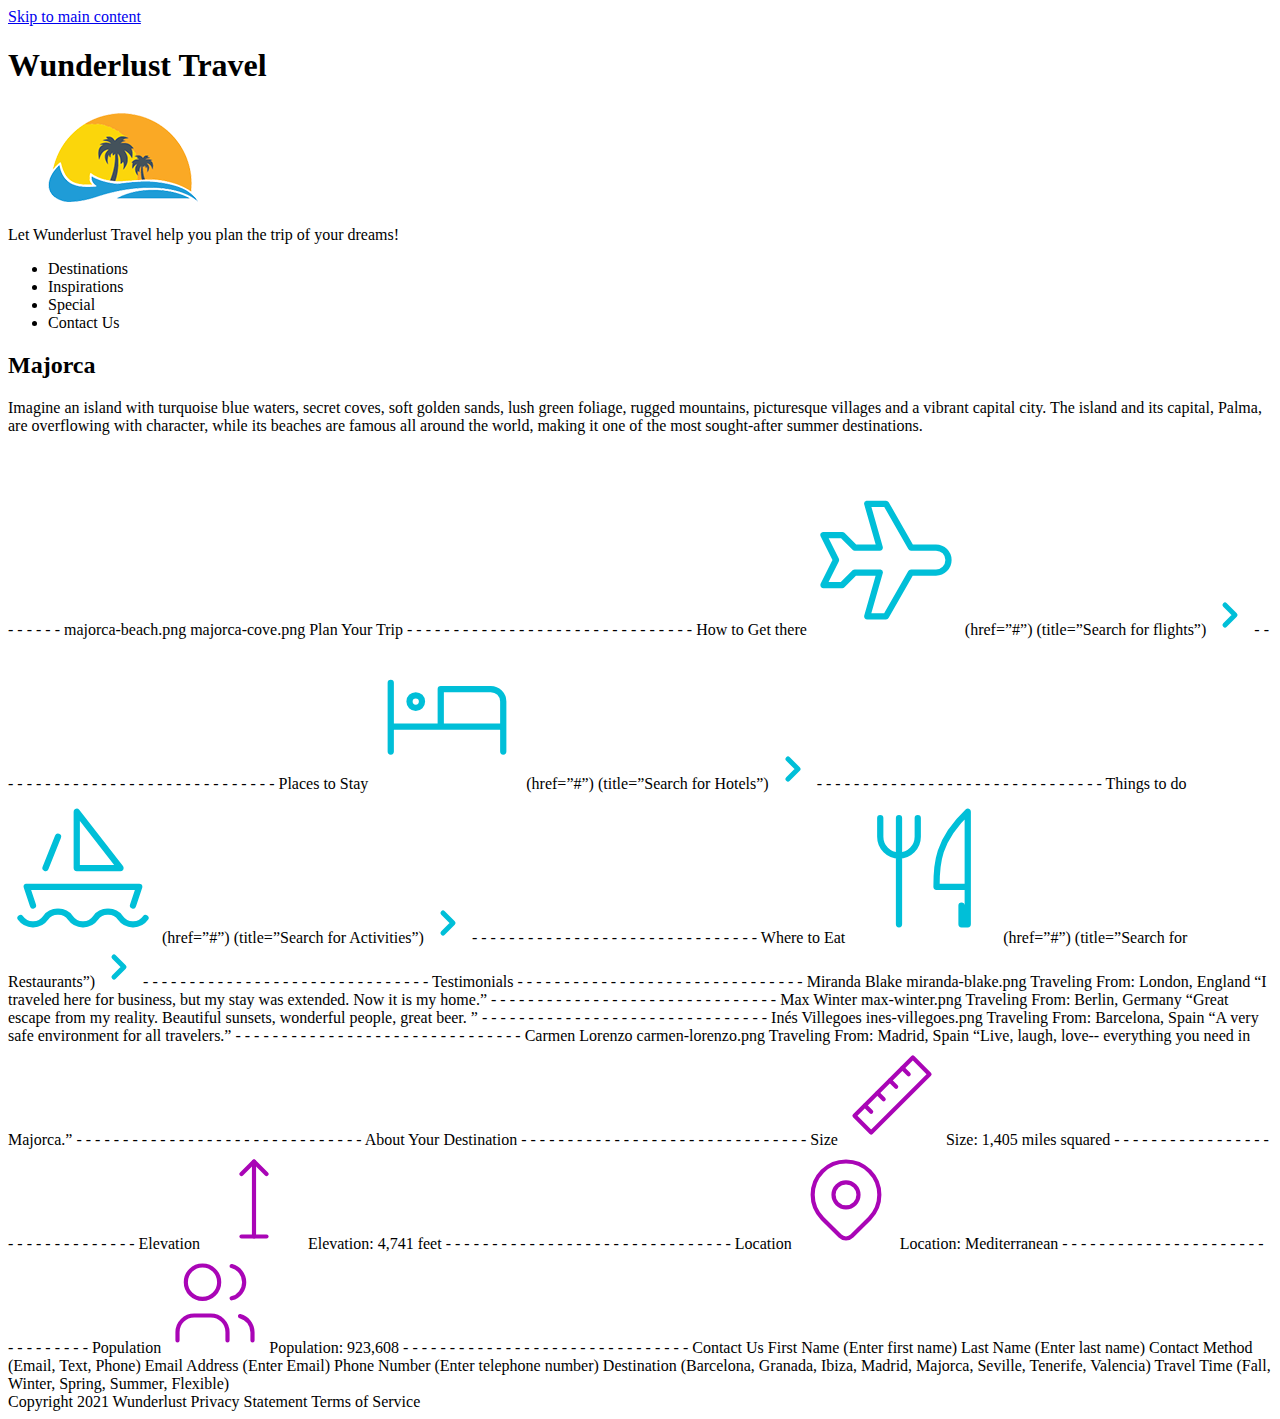
==== index.html @ 1a9fda22 "Add files via upload" ====
<!DOCTYPE html>
<html lang="en">

<head>
    <meta charset="utf-8">
    <meta name="viewport" content="width=device-width, initial-scale=1">
    <meta name="author" content="Bobby Corbin">
    <title>Wunderlust Travel</title>
</head>

<body>
    <a href="#main-content">Skip to main content</a>
    <header>
        <h1>Wunderlust Travel</h1>
        <picture>
            <a><img src="images/logo-L.png" alt="logo"></a>
        </picture>

        <p>Let Wunderlust Travel help you plan the trip of your dreams!</p>
        <nav>
            <ul>
                <li>Destinations</li>
                <li>Inspirations</li>
                <li>Special</li>
                <li>Contact Us</li>
            </ul>
        </nav>
    </header>
    <main id="main-content">
        <section>
            <h2>Majorca</h2>
            <p>Imagine an island with turquoise blue waters, secret coves, soft golden sands, lush green foliage, rugged mountains, picturesque villages and a vibrant capital city. The island and its capital, Palma, are overflowing with character, while
                its beaches are famous all around the world, making it one of the most sought-after summer destinations.</p>
            <figure>
                <img src="images/majorca-waves.png" alt="">

            </figure>
        </section>
        - - - - - - majorca-beach.png majorca-cove.png Plan Your Trip - - - - - - - - - - - - - - - - - - - - - - - - - - - - - - - How to Get there
        <svg xmlns="http://www.w3.org/2000/svg" class="icon icon-tabler icon-tabler-plane" width="150" height="150" viewBox="0 0 24 24" stroke-width="1" stroke="#00bfd8" fill="none" stroke-linecap="round" stroke-linejoin="round">
  <path stroke="none" d="M0 0h24v24H0z" fill="none"/>
  <path d="M16 10h4a2 2 0 0 1 0 4h-4l-4 7h-3l2 -7h-4l-2 2h-3l2 -4l-2 -4h3l2 2h4l-2 -7h3z" />
</svg> (href=”#”) (title=”Search for flights”)
        <svg xmlns="http://www.w3.org/2000/svg" class="icon icon-tabler icon-tabler-chevron-right" width="40" height="40" viewBox="0 0 24 24" stroke-width="3" stroke="#00bfd8" fill="none" stroke-linecap="round" stroke-linejoin="round">
  <path stroke="none" d="M0 0h24v24H0z" fill="none"/>
  <polyline points="9 6 15 12 9 18" />
</svg> - - - - - - - - - - - - - - - - - - - - - - - - - - - - - - - Places to Stay
        <svg xmlns="http://www.w3.org/2000/svg" class="icon icon-tabler icon-tabler-bed" width="150" height="150" viewBox="0 0 24 24" stroke-width="1" stroke="#00bfd8" fill="none" stroke-linecap="round" stroke-linejoin="round">
  <path stroke="none" d="M0 0h24v24H0z" fill="none"/>
  <path d="M3 7v11m0 -4h18m0 4v-8a2 2 0 0 0 -2 -2h-8v6" />
  <circle cx="7" cy="10" r="1" />
</svg> (href=”#”) (title=”Search for Hotels”)
        <svg xmlns="http://www.w3.org/2000/svg" class="icon icon-tabler icon-tabler-chevron-right" width="40" height="40" viewBox="0 0 24 24" stroke-width="3" stroke="#00bfd8" fill="none" stroke-linecap="round" stroke-linejoin="round">
  <path stroke="none" d="M0 0h24v24H0z" fill="none"/>
  <polyline points="9 6 15 12 9 18" />
</svg> - - - - - - - - - - - - - - - - - - - - - - - - - - - - - - - Things to do
        <svg xmlns="http://www.w3.org/2000/svg" class="icon icon-tabler icon-tabler-sailboat" width="150" height="150" viewBox="0 0 24 24" stroke-width="1" stroke="#00bfd8" fill="none" stroke-linecap="round" stroke-linejoin="round">
  <path stroke="none" d="M0 0h24v24H0z" fill="none"/>
  <path d="M2 20a2.4 2.4 0 0 0 2 1a2.4 2.4 0 0 0 2 -1a2.4 2.4 0 0 1 2 -1a2.4 2.4 0 0 1 2 1a2.4 2.4 0 0 0 2 1a2.4 2.4 0 0 0 2 -1a2.4 2.4 0 0 1 2 -1a2.4 2.4 0 0 1 2 1a2.4 2.4 0 0 0 2 1a2.4 2.4 0 0 0 2 -1" />
  <path d="M4 18l-1 -3h18l-1 3" />
  <path d="M11 12h7l-7 -9v9" />
  <line x1="8" y1="7" x2="6" y2="12" />
</svg> (href=”#”) (title=”Search for Activities”)
        <svg xmlns="http://www.w3.org/2000/svg" class="icon icon-tabler icon-tabler-chevron-right" width="40" height="40" viewBox="0 0 24 24" stroke-width="3" stroke="#00bfd8" fill="none" stroke-linecap="round" stroke-linejoin="round">
  <path stroke="none" d="M0 0h24v24H0z" fill="none"/>
  <polyline points="9 6 15 12 9 18" />
</svg> - - - - - - - - - - - - - - - - - - - - - - - - - - - - - - - Where to Eat
        <svg xmlns="http://www.w3.org/2000/svg" class="icon icon-tabler icon-tabler-tools-kitchen-2" width="150" height="150" viewBox="0 0 24 24" stroke-width="1" stroke="#00bfd8" fill="none" stroke-linecap="round" stroke-linejoin="round">
  <path stroke="none" d="M0 0h24v24H0z" fill="none"/>
  <path d="M19 3v12h-5c-.023 -3.681 .184 -7.406 5 -12zm0 12v6h-1v-3m-10 -14v17m-3 -17v3a3 3 0 1 0 6 0v-3" />
</svg> (href=”#”) (title=”Search for Restaurants”)
        <svg xmlns="http://www.w3.org/2000/svg" class="icon icon-tabler icon-tabler-chevron-right" width="40" height="40" viewBox="0 0 24 24" stroke-width="3" stroke="#00bfd8" fill="none" stroke-linecap="round" stroke-linejoin="round">
  <path stroke="none" d="M0 0h24v24H0z" fill="none"/>
  <polyline points="9 6 15 12 9 18" />
</svg> - - - - - - - - - - - - - - - - - - - - - - - - - - - - - - - Testimonials - - - - - - - - - - - - - - - - - - - - - - - - - - - - - - - Miranda Blake miranda-blake.png Traveling From: London, England “I traveled here for business, but
        my stay was extended. Now it is my home.” - - - - - - - - - - - - - - - - - - - - - - - - - - - - - - - Max Winter max-winter.png Traveling From: Berlin, Germany “Great escape from my reality. Beautiful sunsets, wonderful people, great beer. ”
        - - - - - - - - - - - - - - - - - - - - - - - - - - - - - - - Inés Villegoes ines-villegoes.png Traveling From: Barcelona, Spain “A very safe environment for all travelers.” - - - - - - - - - - - - - - - - - - - - - - - - - - - - - - - Carmen
        Lorenzo carmen-lorenzo.png Traveling From: Madrid, Spain “Live, laugh, love-- everything you need in Majorca.” - - - - - - - - - - - - - - - - - - - - - - - - - - - - - - - About Your Destination - - - - - - - - - - - - - - - - - - - - - - - -
        - - - - - - - Size
        <svg xmlns="http://www.w3.org/2000/svg" class="icon icon-tabler icon-tabler-ruler-2" width="100" height="100" viewBox="0 0 24 24" stroke-width="1" stroke="#a905b6" fill="none" stroke-linecap="round" stroke-linejoin="round">
  <path stroke="none" d="M0 0h24v24H0z" fill="none"/>
  <path d="M17 3l4 4l-14 14l-4 -4z" />
  <path d="M16 7l-1.5 -1.5" />
  <path d="M13 10l-1.5 -1.5" />
  <path d="M10 13l-1.5 -1.5" />
  <path d="M7 16l-1.5 -1.5" />
</svg> Size: 1,405 miles squared - - - - - - - - - - - - - - - - - - - - - - - - - - - - - - - Elevation
        <svg xmlns="http://www.w3.org/2000/svg" class="icon icon-tabler icon-tabler-arrow-top-bar" width="100" height="100" viewBox="0 0 24 24" stroke-width="1" stroke="#a905b6" fill="none" stroke-linecap="round" stroke-linejoin="round">
  <path stroke="none" d="M0 0h24v24H0z" fill="none"/>
  <line x1="12" y1="21" x2="12" y2="3" />
  <path d="M15 6l-3 -3l-3 3" />
  <line x1="9" y1="21" x2="15" y2="21" />
</svg> Elevation: 4,741 feet - - - - - - - - - - - - - - - - - - - - - - - - - - - - - - - Location
        <svg xmlns="http://www.w3.org/2000/svg" class="icon icon-tabler icon-tabler-map-pin" width="100" height="100" viewBox="0 0 24 24" stroke-width="1" stroke="#a905b6" fill="none" stroke-linecap="round" stroke-linejoin="round">
  <path stroke="none" d="M0 0h24v24H0z" fill="none"/>
  <circle cx="12" cy="11" r="3" />
  <path d="M17.657 16.657l-4.243 4.243a2 2 0 0 1 -2.827 0l-4.244 -4.243a8 8 0 1 1 11.314 0z" />
</svg> Location: Mediterranean - - - - - - - - - - - - - - - - - - - - - - - - - - - - - - - Population
        <svg xmlns="http://www.w3.org/2000/svg" class="icon icon-tabler icon-tabler-users" width="100" height="100" viewBox="0 0 24 24" stroke-width="1" stroke="#a905b6" fill="none" stroke-linecap="round" stroke-linejoin="round">
  <path stroke="none" d="M0 0h24v24H0z" fill="none"/>
  <circle cx="9" cy="7" r="4" />
  <path d="M3 21v-2a4 4 0 0 1 4 -4h4a4 4 0 0 1 4 4v2" />
  <path d="M16 3.13a4 4 0 0 1 0 7.75" />
  <path d="M21 21v-2a4 4 0 0 0 -3 -3.85" />
</svg> Population: 923,608 - - - - - - - - - - - - - - - - - - - - - - - - - - - - - - - Contact Us First Name (Enter first name) Last Name (Enter last name) Contact Method (Email, Text, Phone) Email Address (Enter Email) Phone Number (Enter telephone
        number) Destination (Barcelona, Granada, Ibiza, Madrid, Majorca, Seville, Tenerife, Valencia) Travel Time (Fall, Winter, Spring, Summer, Flexible)

    </main>
    <footer>
        Copyright 2021 Wunderlust Privacy Statement Terms of Service
    </footer>
</body>

</html>
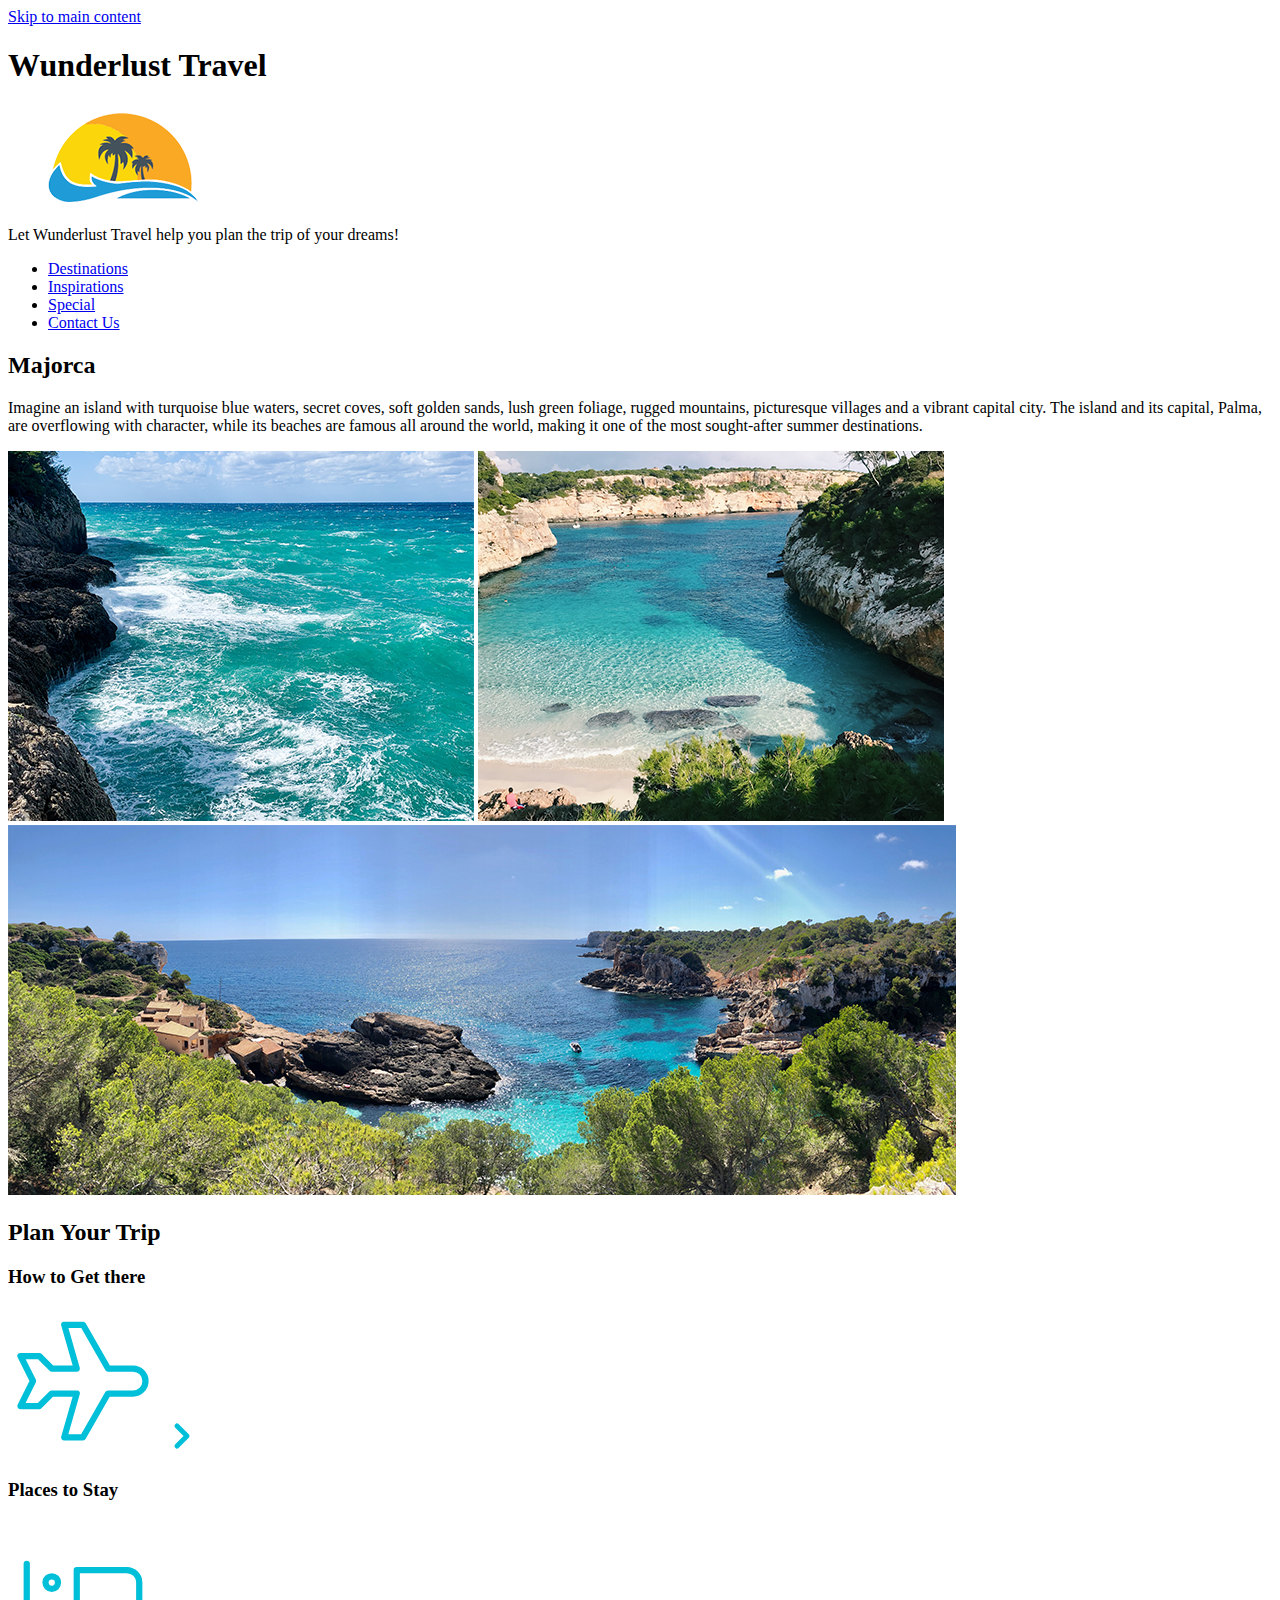
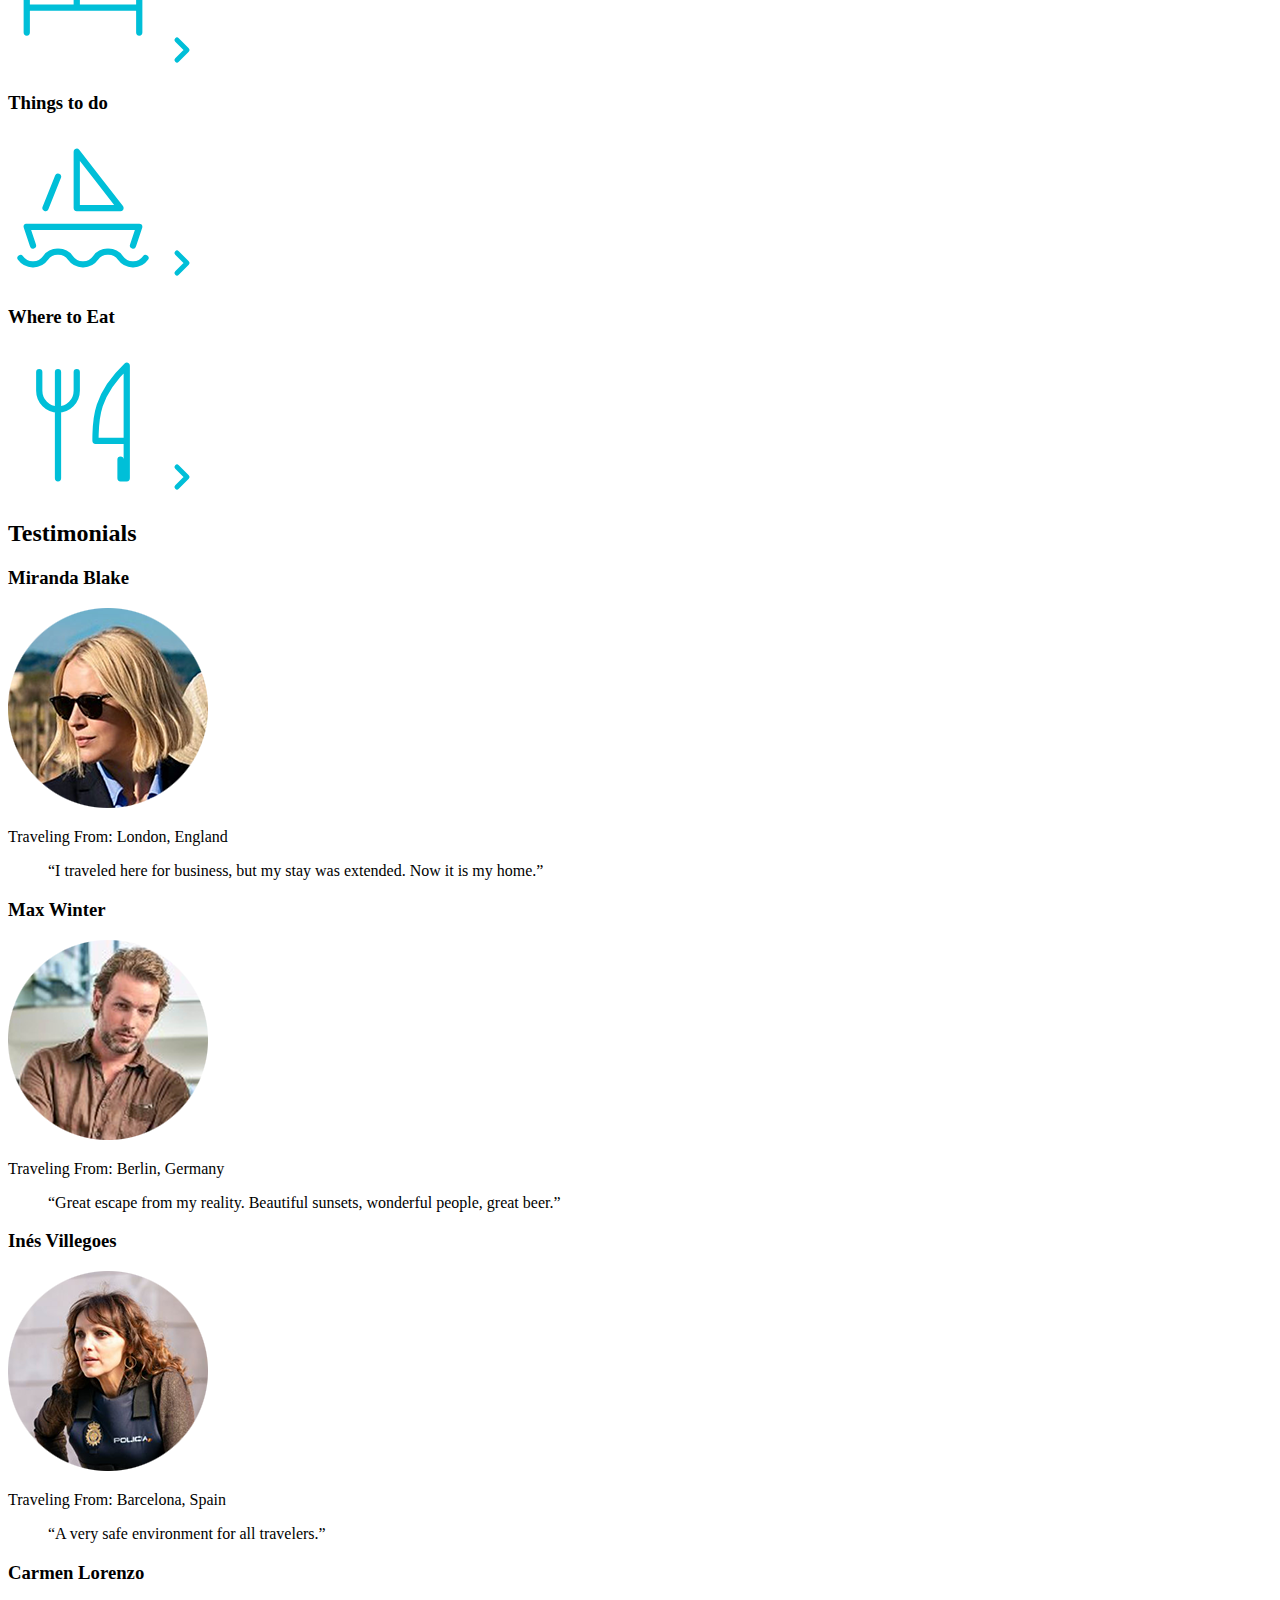
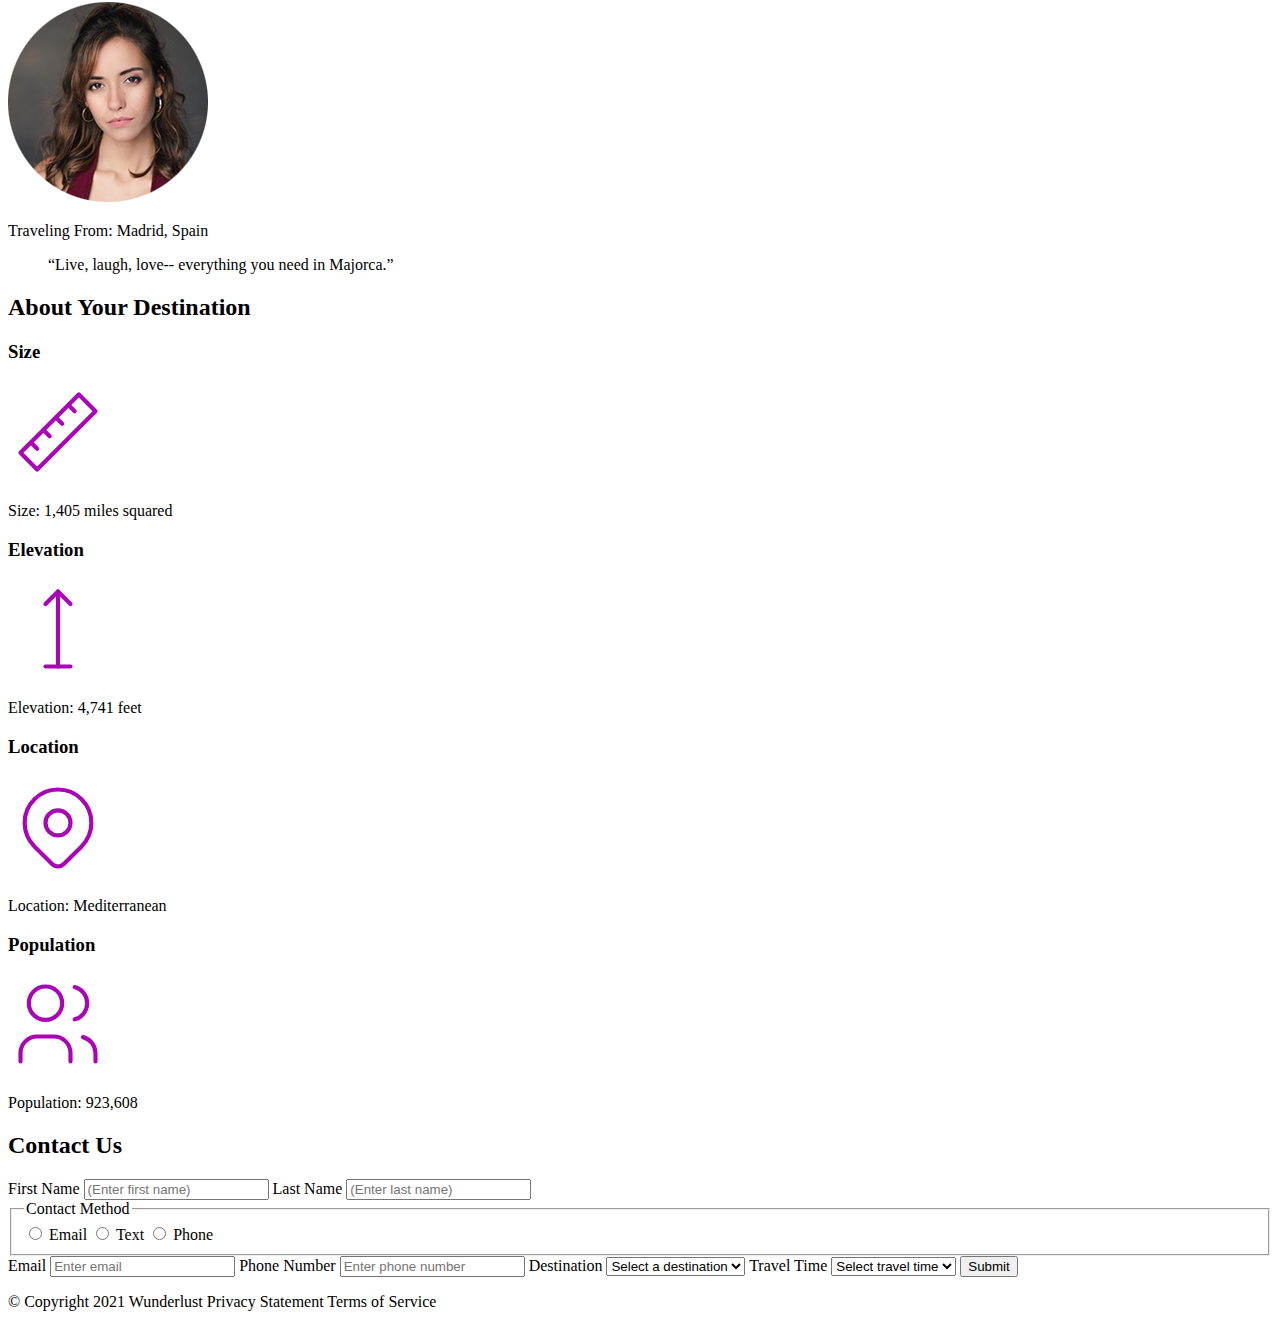
==== commit f0b425af: "Update index.html" ====
--- a/index.html
+++ b/index.html
@@ -13,16 +13,17 @@
     <header>
         <h1>Wunderlust Travel</h1>
         <picture>
-            <a><img src="images/logo-L.png" alt="logo"></a>
+            <source srcset="images/logo-S.png 320w, images/logo-M.png 780w, images/logo-L.png 1024w" sizes="(max-width: 320px) 320px, (max-width: 780px) 780px, 1024px">
+            <img src="images/logo-L.png" alt="logo">
         </picture>
 
         <p>Let Wunderlust Travel help you plan the trip of your dreams!</p>
         <nav>
             <ul>
-                <li>Destinations</li>
-                <li>Inspirations</li>
-                <li>Special</li>
-                <li>Contact Us</li>
+                <li><a href="#destinations">Destinations</a></li>
+                <li><a href="#inspirations">Inspirations</a></li>
+                <li><a href="#about">Special</a></li>
+                <li><a href="#contact">Contact Us</a></li>
             </ul>
         </nav>
     </header>
@@ -31,83 +32,201 @@
             <h2>Majorca</h2>
             <p>Imagine an island with turquoise blue waters, secret coves, soft golden sands, lush green foliage, rugged mountains, picturesque villages and a vibrant capital city. The island and its capital, Palma, are overflowing with character, while
                 its beaches are famous all around the world, making it one of the most sought-after summer destinations.</p>
-            <figure>
-                <img src="images/majorca-waves.png" alt="">
-
-            </figure>
-        </section>
-        - - - - - - majorca-beach.png majorca-cove.png Plan Your Trip - - - - - - - - - - - - - - - - - - - - - - - - - - - - - - - How to Get there
-        <svg xmlns="http://www.w3.org/2000/svg" class="icon icon-tabler icon-tabler-plane" width="150" height="150" viewBox="0 0 24 24" stroke-width="1" stroke="#00bfd8" fill="none" stroke-linecap="round" stroke-linejoin="round">
-  <path stroke="none" d="M0 0h24v24H0z" fill="none"/>
-  <path d="M16 10h4a2 2 0 0 1 0 4h-4l-4 7h-3l2 -7h-4l-2 2h-3l2 -4l-2 -4h3l2 2h4l-2 -7h3z" />
-</svg> (href=”#”) (title=”Search for flights”)
-        <svg xmlns="http://www.w3.org/2000/svg" class="icon icon-tabler icon-tabler-chevron-right" width="40" height="40" viewBox="0 0 24 24" stroke-width="3" stroke="#00bfd8" fill="none" stroke-linecap="round" stroke-linejoin="round">
-  <path stroke="none" d="M0 0h24v24H0z" fill="none"/>
-  <polyline points="9 6 15 12 9 18" />
-</svg> - - - - - - - - - - - - - - - - - - - - - - - - - - - - - - - Places to Stay
-        <svg xmlns="http://www.w3.org/2000/svg" class="icon icon-tabler icon-tabler-bed" width="150" height="150" viewBox="0 0 24 24" stroke-width="1" stroke="#00bfd8" fill="none" stroke-linecap="round" stroke-linejoin="round">
-  <path stroke="none" d="M0 0h24v24H0z" fill="none"/>
-  <path d="M3 7v11m0 -4h18m0 4v-8a2 2 0 0 0 -2 -2h-8v6" />
-  <circle cx="7" cy="10" r="1" />
-</svg> (href=”#”) (title=”Search for Hotels”)
-        <svg xmlns="http://www.w3.org/2000/svg" class="icon icon-tabler icon-tabler-chevron-right" width="40" height="40" viewBox="0 0 24 24" stroke-width="3" stroke="#00bfd8" fill="none" stroke-linecap="round" stroke-linejoin="round">
-  <path stroke="none" d="M0 0h24v24H0z" fill="none"/>
-  <polyline points="9 6 15 12 9 18" />
-</svg> - - - - - - - - - - - - - - - - - - - - - - - - - - - - - - - Things to do
-        <svg xmlns="http://www.w3.org/2000/svg" class="icon icon-tabler icon-tabler-sailboat" width="150" height="150" viewBox="0 0 24 24" stroke-width="1" stroke="#00bfd8" fill="none" stroke-linecap="round" stroke-linejoin="round">
-  <path stroke="none" d="M0 0h24v24H0z" fill="none"/>
-  <path d="M2 20a2.4 2.4 0 0 0 2 1a2.4 2.4 0 0 0 2 -1a2.4 2.4 0 0 1 2 -1a2.4 2.4 0 0 1 2 1a2.4 2.4 0 0 0 2 1a2.4 2.4 0 0 0 2 -1a2.4 2.4 0 0 1 2 -1a2.4 2.4 0 0 1 2 1a2.4 2.4 0 0 0 2 1a2.4 2.4 0 0 0 2 -1" />
-  <path d="M4 18l-1 -3h18l-1 3" />
-  <path d="M11 12h7l-7 -9v9" />
-  <line x1="8" y1="7" x2="6" y2="12" />
-</svg> (href=”#”) (title=”Search for Activities”)
-        <svg xmlns="http://www.w3.org/2000/svg" class="icon icon-tabler icon-tabler-chevron-right" width="40" height="40" viewBox="0 0 24 24" stroke-width="3" stroke="#00bfd8" fill="none" stroke-linecap="round" stroke-linejoin="round">
-  <path stroke="none" d="M0 0h24v24H0z" fill="none"/>
-  <polyline points="9 6 15 12 9 18" />
-</svg> - - - - - - - - - - - - - - - - - - - - - - - - - - - - - - - Where to Eat
-        <svg xmlns="http://www.w3.org/2000/svg" class="icon icon-tabler icon-tabler-tools-kitchen-2" width="150" height="150" viewBox="0 0 24 24" stroke-width="1" stroke="#00bfd8" fill="none" stroke-linecap="round" stroke-linejoin="round">
-  <path stroke="none" d="M0 0h24v24H0z" fill="none"/>
-  <path d="M19 3v12h-5c-.023 -3.681 .184 -7.406 5 -12zm0 12v6h-1v-3m-10 -14v17m-3 -17v3a3 3 0 1 0 6 0v-3" />
-</svg> (href=”#”) (title=”Search for Restaurants”)
-        <svg xmlns="http://www.w3.org/2000/svg" class="icon icon-tabler icon-tabler-chevron-right" width="40" height="40" viewBox="0 0 24 24" stroke-width="3" stroke="#00bfd8" fill="none" stroke-linecap="round" stroke-linejoin="round">
-  <path stroke="none" d="M0 0h24v24H0z" fill="none"/>
-  <polyline points="9 6 15 12 9 18" />
-</svg> - - - - - - - - - - - - - - - - - - - - - - - - - - - - - - - Testimonials - - - - - - - - - - - - - - - - - - - - - - - - - - - - - - - Miranda Blake miranda-blake.png Traveling From: London, England “I traveled here for business, but
-        my stay was extended. Now it is my home.” - - - - - - - - - - - - - - - - - - - - - - - - - - - - - - - Max Winter max-winter.png Traveling From: Berlin, Germany “Great escape from my reality. Beautiful sunsets, wonderful people, great beer. ”
-        - - - - - - - - - - - - - - - - - - - - - - - - - - - - - - - Inés Villegoes ines-villegoes.png Traveling From: Barcelona, Spain “A very safe environment for all travelers.” - - - - - - - - - - - - - - - - - - - - - - - - - - - - - - - Carmen
-        Lorenzo carmen-lorenzo.png Traveling From: Madrid, Spain “Live, laugh, love-- everything you need in Majorca.” - - - - - - - - - - - - - - - - - - - - - - - - - - - - - - - About Your Destination - - - - - - - - - - - - - - - - - - - - - - - -
-        - - - - - - - Size
-        <svg xmlns="http://www.w3.org/2000/svg" class="icon icon-tabler icon-tabler-ruler-2" width="100" height="100" viewBox="0 0 24 24" stroke-width="1" stroke="#a905b6" fill="none" stroke-linecap="round" stroke-linejoin="round">
-  <path stroke="none" d="M0 0h24v24H0z" fill="none"/>
-  <path d="M17 3l4 4l-14 14l-4 -4z" />
-  <path d="M16 7l-1.5 -1.5" />
-  <path d="M13 10l-1.5 -1.5" />
-  <path d="M10 13l-1.5 -1.5" />
-  <path d="M7 16l-1.5 -1.5" />
-</svg> Size: 1,405 miles squared - - - - - - - - - - - - - - - - - - - - - - - - - - - - - - - Elevation
-        <svg xmlns="http://www.w3.org/2000/svg" class="icon icon-tabler icon-tabler-arrow-top-bar" width="100" height="100" viewBox="0 0 24 24" stroke-width="1" stroke="#a905b6" fill="none" stroke-linecap="round" stroke-linejoin="round">
-  <path stroke="none" d="M0 0h24v24H0z" fill="none"/>
-  <line x1="12" y1="21" x2="12" y2="3" />
-  <path d="M15 6l-3 -3l-3 3" />
-  <line x1="9" y1="21" x2="15" y2="21" />
-</svg> Elevation: 4,741 feet - - - - - - - - - - - - - - - - - - - - - - - - - - - - - - - Location
-        <svg xmlns="http://www.w3.org/2000/svg" class="icon icon-tabler icon-tabler-map-pin" width="100" height="100" viewBox="0 0 24 24" stroke-width="1" stroke="#a905b6" fill="none" stroke-linecap="round" stroke-linejoin="round">
-  <path stroke="none" d="M0 0h24v24H0z" fill="none"/>
-  <circle cx="12" cy="11" r="3" />
-  <path d="M17.657 16.657l-4.243 4.243a2 2 0 0 1 -2.827 0l-4.244 -4.243a8 8 0 1 1 11.314 0z" />
-</svg> Location: Mediterranean - - - - - - - - - - - - - - - - - - - - - - - - - - - - - - - Population
-        <svg xmlns="http://www.w3.org/2000/svg" class="icon icon-tabler icon-tabler-users" width="100" height="100" viewBox="0 0 24 24" stroke-width="1" stroke="#a905b6" fill="none" stroke-linecap="round" stroke-linejoin="round">
-  <path stroke="none" d="M0 0h24v24H0z" fill="none"/>
-  <circle cx="9" cy="7" r="4" />
-  <path d="M3 21v-2a4 4 0 0 1 4 -4h4a4 4 0 0 1 4 4v2" />
-  <path d="M16 3.13a4 4 0 0 1 0 7.75" />
-  <path d="M21 21v-2a4 4 0 0 0 -3 -3.85" />
-</svg> Population: 923,608 - - - - - - - - - - - - - - - - - - - - - - - - - - - - - - - Contact Us First Name (Enter first name) Last Name (Enter last name) Contact Method (Email, Text, Phone) Email Address (Enter Email) Phone Number (Enter telephone
-        number) Destination (Barcelona, Granada, Ibiza, Madrid, Majorca, Seville, Tenerife, Valencia) Travel Time (Fall, Winter, Spring, Summer, Flexible)
-
+            <picture>
+                <source srcset="images/majorca-waves-S.png 320w, images/majorca-waves-M.png 780w, images/majorca-waves-L.png 1024w" sizes="(max-width: 320px) 320px, (max-width: 780px) 780px, 1024px">
+                <img src="images/majorca-waves.png" alt="waves">
+            </picture>
+            <picture>
+                <source srcset="images/majorca-beach-S.png 320w, images/majorca-beach-M.png 780w, images/majorca-beach-L.png 1024w" sizes="(max-width: 320px) 320px, (max-width: 780px) 780px, 1024px">
+                <img src="images/majorca-beach-L.png" alt="beach">
+            </picture>
+            <picture>
+                <source srcset="images/majorca-cove-S.png 320w, images/majorca-cove-M.png 780w, images/majorca-cove-L.png 1024w" sizes="(max-width: 320px) 320px, (max-width: 780px) 780px, 1024px">
+                <img src="images/majorca-cove-L.png" alt="cove">
+            </picture>
+        </section>
+        <section id="destinations">
+            <h2>Plan Your Trip</h2>
+            <h3>How to Get there</h3>
+            <svg xmlns="http://www.w3.org/2000/svg" class="icon icon-tabler icon-tabler-plane" width="150" height="150" viewBox="0 0 24 24" stroke-width="1" stroke="#00bfd8" fill="none" stroke-linecap="round" stroke-linejoin="round">
+              <path stroke="none" d="M0 0h24v24H0z" fill="none"/>
+              <path d="M16 10h4a2 2 0 0 1 0 4h-4l-4 7h-3l2 -7h-4l-2 2h-3l2 -4l-2 -4h3l2 2h4l-2 -7h3z" />
+            </svg>
+            <a href="#" title="Search for Flights">
+                <svg xmlns="http://www.w3.org/2000/svg" class="icon icon-tabler icon-tabler-chevron-right" width="40" height="40" viewBox="0 0 24 24" stroke-width="3" stroke="#00bfd8" fill="none" stroke-linecap="round" stroke-linejoin="round">
+                <path stroke="none" d="M0 0h24v24H0z" fill="none"/>
+                <polyline points="9 6 15 12 9 18" />
+              </svg>
+            </a>
+            <h3>Places to Stay</h3>
+            <svg xmlns="http://www.w3.org/2000/svg" class="icon icon-tabler icon-tabler-bed" width="150" height="150" viewBox="0 0 24 24" stroke-width="1" stroke="#00bfd8" fill="none" stroke-linecap="round" stroke-linejoin="round">
+              <path stroke="none" d="M0 0h24v24H0z" fill="none"/>
+              <path d="M3 7v11m0 -4h18m0 4v-8a2 2 0 0 0 -2 -2h-8v6" />
+              <circle cx="7" cy="10" r="1" />
+            </svg>
+            <a href="#" title="Search for Hotels">
+                <svg xmlns="http://www.w3.org/2000/svg" class="icon icon-tabler icon-tabler-chevron-right" width="40" height="40" viewBox="0 0 24 24" stroke-width="3" stroke="#00bfd8" fill="none" stroke-linecap="round" stroke-linejoin="round">
+                <path stroke="none" d="M0 0h24v24H0z" fill="none"/>
+                <polyline points="9 6 15 12 9 18" />
+              </svg>
+            </a>
+            <h3>Things to do</h3>
+            <svg xmlns="http://www.w3.org/2000/svg" class="icon icon-tabler icon-tabler-sailboat" width="150" height="150" viewBox="0 0 24 24" stroke-width="1" stroke="#00bfd8" fill="none" stroke-linecap="round" stroke-linejoin="round">
+              <path stroke="none" d="M0 0h24v24H0z" fill="none"/>
+              <path d="M2 20a2.4 2.4 0 0 0 2 1a2.4 2.4 0 0 0 2 -1a2.4 2.4 0 0 1 2 -1a2.4 2.4 0 0 1 2 1a2.4 2.4 0 0 0 2 1a2.4 2.4 0 0 0 2 -1a2.4 2.4 0 0 1 2 -1a2.4 2.4 0 0 1 2 1a2.4 2.4 0 0 0 2 1a2.4 2.4 0 0 0 2 -1" />
+              <path d="M4 18l-1 -3h18l-1 3" />
+              <path d="M11 12h7l-7 -9v9" />
+              <line x1="8" y1="7" x2="6" y2="12" />
+            </svg>
+            <a href="#" title="Search for Activities"></a>
+            <svg xmlns="http://www.w3.org/2000/svg" class="icon icon-tabler icon-tabler-chevron-right" width="40" height="40" viewBox="0 0 24 24" stroke-width="3" stroke="#00bfd8" fill="none" stroke-linecap="round" stroke-linejoin="round">
+              <path stroke="none" d="M0 0h24v24H0z" fill="none"/>
+              <polyline points="9 6 15 12 9 18" />
+              </svg>
+            <h3>Where to Eat</h3>
+            <svg xmlns="http://www.w3.org/2000/svg" class="icon icon-tabler icon-tabler-tools-kitchen-2" width="150" height="150" viewBox="0 0 24 24" stroke-width="1" stroke="#00bfd8" fill="none" stroke-linecap="round" stroke-linejoin="round">
+              <path stroke="none" d="M0 0h24v24H0z" fill="none"/>
+              <path d="M19 3v12h-5c-.023 -3.681 .184 -7.406 5 -12zm0 12v6h-1v-3m-10 -14v17m-3 -17v3a3 3 0 1 0 6 0v-3" />
+            </svg>
+            <a href="#" title="Search for Restaurants">
+                <svg xmlns="http://www.w3.org/2000/svg" class="icon icon-tabler icon-tabler-chevron-right" width="40" height="40" viewBox="0 0 24 24" stroke-width="3" stroke="#00bfd8" fill="none" stroke-linecap="round" stroke-linejoin="round">
+                <path stroke="none" d="M0 0h24v24H0z" fill="none"/>
+                <polyline points="9 6 15 12 9 18" />
+              </svg>
+            </a>
+        </section>
+
+        <section id="inspirations">
+            <h2>Testimonials</h2>
+            <section>
+                <h3>Miranda Blake</h3>
+                <picture>
+                    <source srcset="images/miranda-blake-S.png 320w, images/miranda-blake-M.png 780w, images/miranda-blake-L.png 1024w" sizes="(max-width: 320px) 320px, (max-width: 780px) 780px, 1024px">
+                    <img src="images/miranda-blake-L.png" alt="Miranda Blake">
+                </picture>
+                <p>Traveling From: London, England</p>
+                <blockquote>“I traveled here for business, but my stay was extended. Now it is my home.”</blockquote>
+            </section>
+            <section>
+                <h3>Max Winter</h3>
+                <picture>
+                    <source srcset="images/max-winter-S.png 320w, images/max-winter-M.png 780w, images/max-winter-L.png 1024w" sizes="(max-width: 320px) 320px, (max-width: 780px) 780px, 1024px">
+                    <img src="images/max-winter-L.png" alt="Max Winter">
+                </picture>
+                <p>Traveling From: Berlin, Germany</p>
+                <blockquote>“Great escape from my reality. Beautiful sunsets, wonderful people, great beer.”</blockquote>
+            </section>
+            <section>
+                <h3>Inés Villegoes</h3>
+                <picture>
+                    <source srcset="images/ines-villegoes-S.png 320w, images/ines-villegoes-M.png 780w, images/ines-villegoes-L.png 1024w" sizes="(max-width: 320px) 320px, (max-width: 780px) 780px, 1024px">
+                    <img src="images/ines-villegoes-L.png" alt="Inés Villegoes">
+                </picture>
+                <p>Traveling From: Barcelona, Spain</p>
+                <blockquote>“A very safe environment for all travelers.”</blockquote>
+            </section>
+            <section>
+                <h3>Carmen Lorenzo</h3>
+                <picture>
+                    <source srcset="images/carmen-lorenzo-S.png 320w, images/carmen-lorenzo-M.png 780w, images/carmen-lorenzo-L.png 1024w" sizes="(max-width: 320px) 320px, (max-width: 780px) 780px, 1024px">
+                    <img src="images/carmen-lorenzo-L.png" alt="Carmen Lorenzo">
+                </picture>
+                <p>Traveling From: Madrid, Spain</p>
+                <blockquote>“Live, laugh, love-- everything you need in Majorca.”</blockquote>
+            </section>
+        </section>
+        <section id="about">
+            <h2>About Your Destination</h2>
+            <section>
+                <h3>Size</h3>
+                <svg xmlns="http://www.w3.org/2000/svg" class="icon icon-tabler icon-tabler-ruler-2" width="100" height="100" viewBox="0 0 24 24" stroke-width="1" stroke="#a905b6" fill="none" stroke-linecap="round" stroke-linejoin="round">
+                  <path stroke="none" d="M0 0h24v24H0z" fill="none"/>
+                  <path d="M17 3l4 4l-14 14l-4 -4z" />
+                  <path d="M16 7l-1.5 -1.5" />
+                  <path d="M13 10l-1.5 -1.5" />
+                  <path d="M10 13l-1.5 -1.5" />
+                  <path d="M7 16l-1.5 -1.5" />
+                </svg>
+                <p>Size: 1,405 miles squared</p>
+            </section>
+            <section>
+                <h3>Elevation</h3>
+                <svg xmlns="http://www.w3.org/2000/svg" class="icon icon-tabler icon-tabler-arrow-top-bar" width="100" height="100" viewBox="0 0 24 24" stroke-width="1" stroke="#a905b6" fill="none" stroke-linecap="round" stroke-linejoin="round">
+              <path stroke="none" d="M0 0h24v24H0z" fill="none"/>
+              <line x1="12" y1="21" x2="12" y2="3" />
+              <path d="M15 6l-3 -3l-3 3" />
+              <line x1="9" y1="21" x2="15" y2="21" />
+            </svg>
+                <p>Elevation: 4,741 feet</p>
+            </section>
+            <section>
+                <h3>Location</h3>
+                <svg xmlns="http://www.w3.org/2000/svg" class="icon icon-tabler icon-tabler-map-pin" width="100" height="100" viewBox="0 0 24 24" stroke-width="1" stroke="#a905b6" fill="none" stroke-linecap="round" stroke-linejoin="round">
+              <path stroke="none" d="M0 0h24v24H0z" fill="none"/>
+              <circle cx="12" cy="11" r="3" />
+              <path d="M17.657 16.657l-4.243 4.243a2 2 0 0 1 -2.827 0l-4.244 -4.243a8 8 0 1 1 11.314 0z" />
+            </svg>
+                <p>Location: Mediterranean</p>
+            </section>
+            <section>
+                <h3>Population</h3>
+                <svg xmlns="http://www.w3.org/2000/svg" class="icon icon-tabler icon-tabler-users" width="100" height="100" viewBox="0 0 24 24" stroke-width="1" stroke="#a905b6" fill="none" stroke-linecap="round" stroke-linejoin="round">
+                <path stroke="none" d="M0 0h24v24H0z" fill="none"/>
+                <circle cx="9" cy="7" r="4" />
+                <path d="M3 21v-2a4 4 0 0 1 4 -4h4a4 4 0 0 1 4 4v2" />
+                <path d="M16 3.13a4 4 0 0 1 0 7.75" />
+                <path d="M21 21v-2a4 4 0 0 0 -3 -3.85" />
+              </svg>
+                <p>Population: 923,608</p>
+            </section>
+        </section>
+        <section id="contact">
+            <h2>Contact Us</h2>
+            <form>
+                <label for="firstName">First Name</label>
+                <input type="text" id="firstName" name="firstName" placeholder="(Enter first name)">
+                <label for="lastName">Last Name</label>
+                <input type="text" id="lastName" name="lastName" placeholder="(Enter last name)">
+                <fieldset>
+                    <legend>Contact Method</legend>
+                    <input id="contactEmail" type="radio">
+                    <label for="contactEmail">Email</label>
+                    <input id="contactText" type="radio">
+                    <label for="contactText">Text</label>
+                    <input id="contactPhone" type="radio">
+                    <label for="contactPhone">Phone</label>
+                </fieldset>
+                <label for="email">Email</label>
+                <input type="email" id="email" name="email" placeholder="Enter email">
+                <label for="phone">Phone Number</label>
+                <input type="tel" id="phone" name="phone" placeholder="Enter phone number">
+                <label for="destination">Destination</label>
+                <select id="destination" name="destination" required>
+                <option value="" disabled selected>Select a destination</option>
+                <option value="barcelona">Barcelona</option>
+                <option value="granada">Granada</option>
+                <option value="ibiza">Ibiza</option>
+                <option value="madrid">Madrid</option>
+                <option value="majorca">Majorca</option>
+                <option value="seville">Seville</option>
+                <option value="tenerife">Tenerife</option>
+                <option value="valencia">Valencia</option>
+            </select>
+                <label for="travelTime">Travel Time</label>
+                <select id="travelTime" name="travelTime" required>
+              <option value="" disabled selected>Select travel time</option>
+                    <option value="fall">Fall</option>
+                    <option value="winter">Winter</option>
+                    <option value="spring">Spring</option>
+                    <option value="summer">Summer</option>
+                    <option value="flexible">Flexible</option>
+            </select>
+                <input type="submit" value="Submit">
+            </form>
+        </section>
     </main>
     <footer>
-        Copyright 2021 Wunderlust Privacy Statement Terms of Service
+        <p>&copy; Copyright 2021 Wunderlust Privacy Statement Terms of Service</p>
     </footer>
 </body>
 
